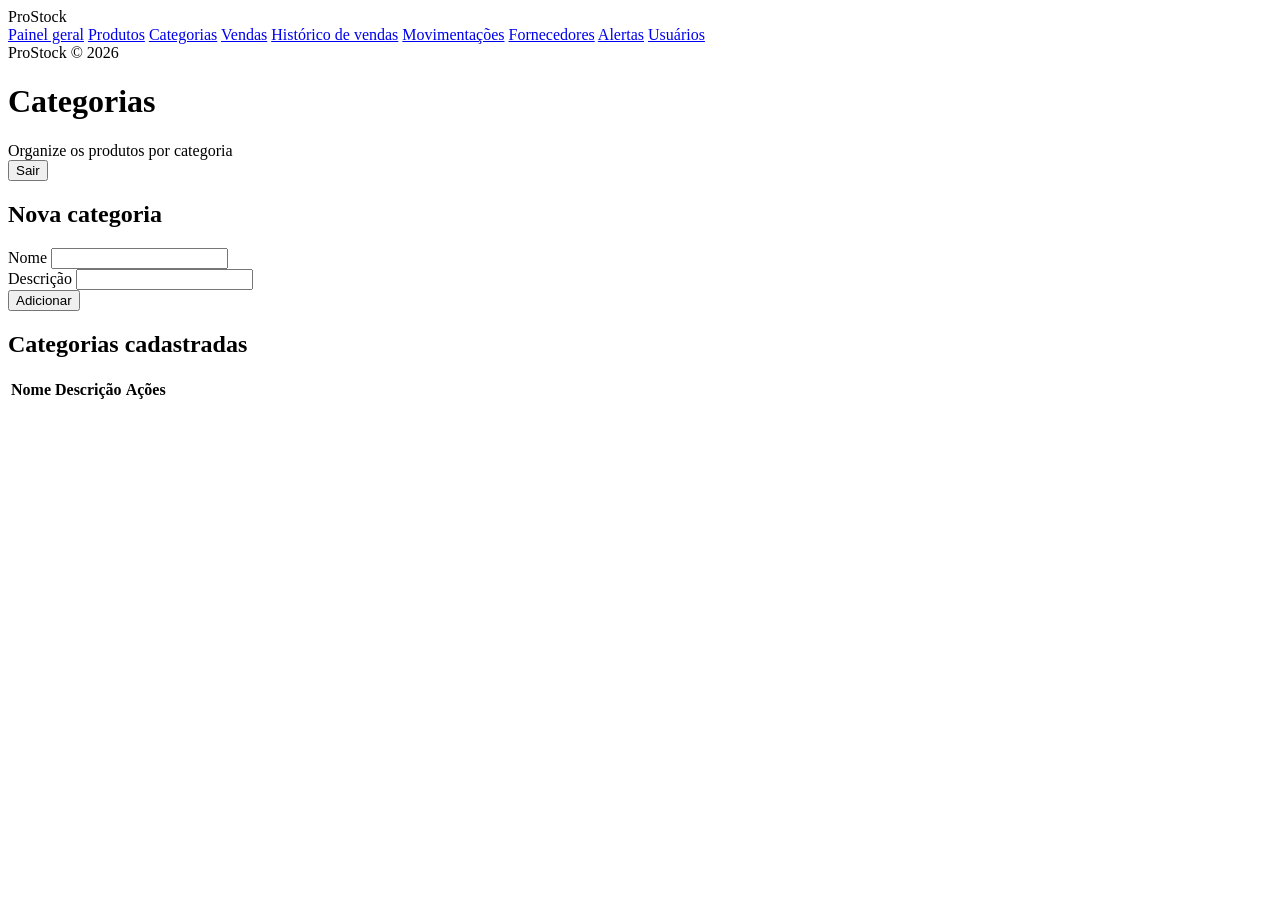
==== src/main/resources/static/categorias.html @ 5ff52b03 "Frontend: telas HTML/CSS/JS Interface sem framework: cada tela e um HTML estatico com um JS proprio," ====
<!doctype html>
<html lang="pt-BR">
<head>
    <meta charset="UTF-8">
    <meta name="viewport" content="width=device-width, initial-scale=1.0">
    <title>ProStock — Categorias</title>
    <link rel="stylesheet" href="/css/style.css">
</head>
<body>
<div class="app">
    <aside class="sidebar">
        <div class="logo">Pro<span class="ponto">Stock</span></div>
        <nav>
            <a href="dashboard.html">Painel geral</a>
            <a href="produtos.html">Produtos</a>
            <a href="categorias.html">Categorias</a>
            <a href="venda.html">Vendas</a>
            <a href="historico-vendas.html">Histórico de vendas</a>
            <a href="movimentacoes.html">Movimentações</a>
            <a href="fornecedores.html">Fornecedores</a>
            <a href="alertas.html">Alertas</a>
            <a href="usuarios.html" class="somente-admin">Usuários</a>
        </nav>
        <div class="rodape-sidebar">ProStock &copy; 2026</div>
    </aside>

    <main class="conteudo">
        <div class="topbar">
            <div>
                <h1>Categorias</h1>
                <div class="subtitulo">Organize os produtos por categoria</div>
            </div>
            <div class="usuario-info">
                <div>
                    <div id="usuario-nome" style="font-weight:600;"></div>
                    <div id="usuario-cargo" style="color:var(--cor-texto-suave); font-size:12px;"></div>
                </div>
                <div class="avatar" id="usuario-avatar"></div>
                <button class="btn-sair" id="btn-sair">Sair</button>
            </div>
        </div>

        <div id="mensagem" class="mensagem mensagem-erro" style="display:none;"></div>

        <div class="card somente-admin">
            <h2>Nova categoria</h2>
            <form id="form-categoria">
                <div class="form-linha">
                    <div>
                        <label for="categoria-nome">Nome</label>
                        <input type="text" id="categoria-nome" required>
                    </div>
                    <div>
                        <label for="categoria-descricao">Descrição</label>
                        <input type="text" id="categoria-descricao">
                    </div>
                </div>
                <button type="submit" class="btn">Adicionar</button>
            </form>
        </div>

        <div class="card">
            <h2>Categorias cadastradas</h2>
            <div class="tabela-scroll">
                <table>
                    <thead>
                    <tr>
                        <th>Nome</th>
                        <th>Descrição</th>
                        <th class="somente-admin">Ações</th>
                    </tr>
                    </thead>
                    <tbody id="tabela-categorias"></tbody>
                </table>
            </div>
            <div id="vazio-categorias" class="vazio" style="display:none;">Nenhuma categoria cadastrada.</div>
        </div>
    </main>
</div>

<script src="/js/api.js"></script>
<script src="/js/auth.js"></script>
<script src="/js/categorias.js"></script>
</body>
</html>
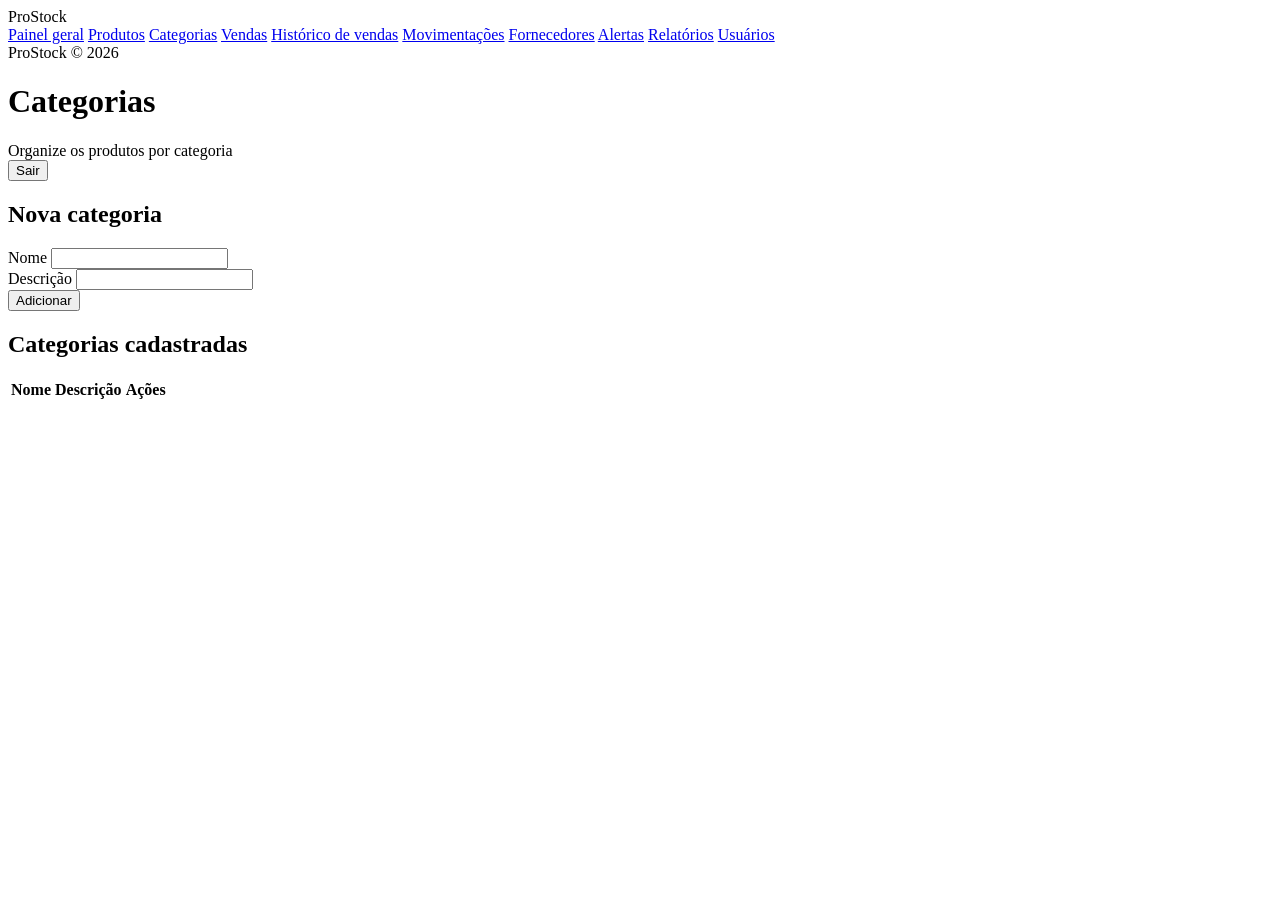
==== commit 3c160bb8: "UC03: tela de relatorios gerenciais Nova pagina relatorios.html/relatorios.js: filtro por categoria " ====
--- a/src/main/resources/static/categorias.html
+++ b/src/main/resources/static/categorias.html
@@ -19,6 +19,7 @@
             <a href="movimentacoes.html">Movimentações</a>
             <a href="fornecedores.html">Fornecedores</a>
             <a href="alertas.html">Alertas</a>
+            <a href="relatorios.html" class="somente-admin">Relatórios</a>
             <a href="usuarios.html" class="somente-admin">Usuários</a>
         </nav>
         <div class="rodape-sidebar">ProStock &copy; 2026</div>
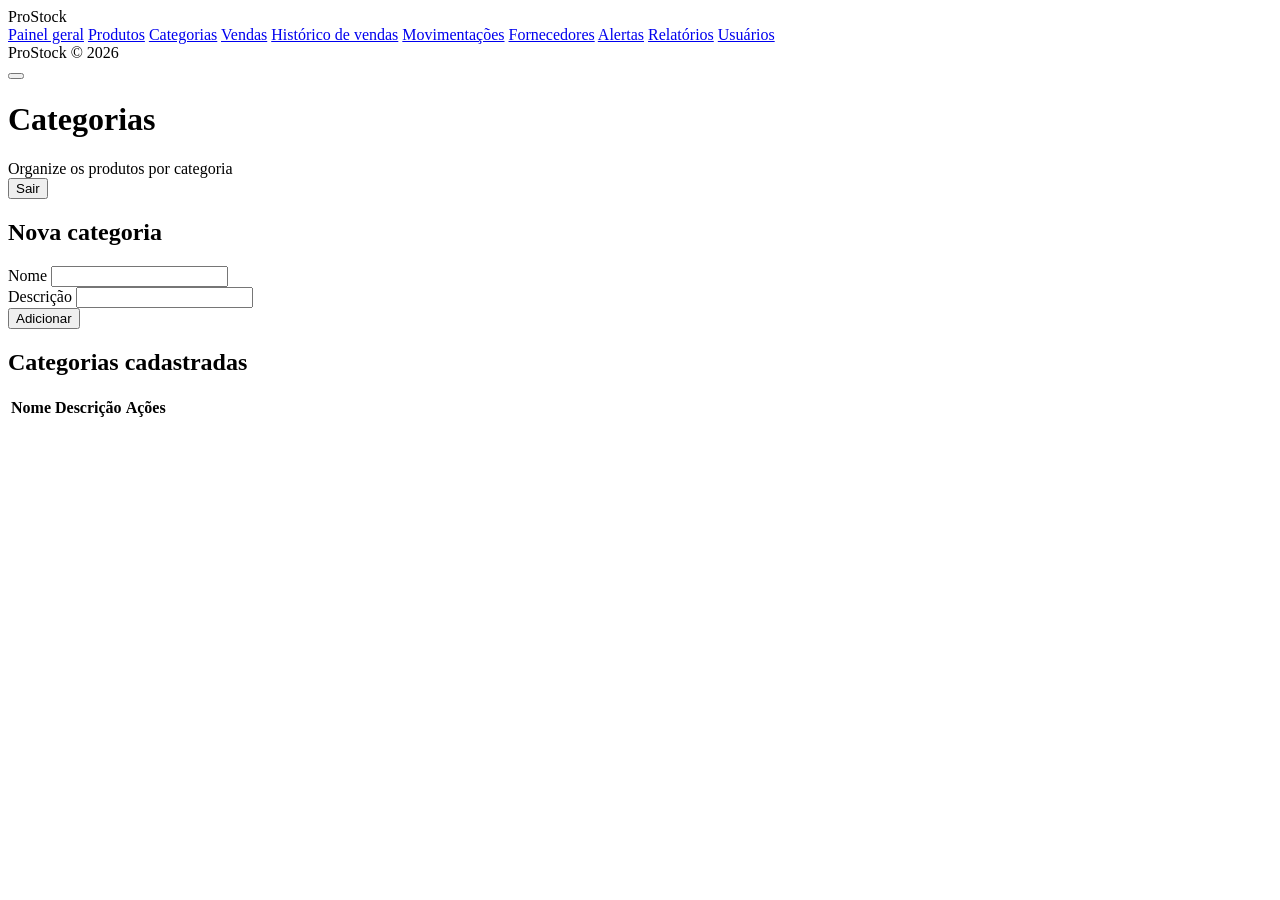
==== commit 7f2f37b3: "Corrige navegacao em telas estreitas: adiciona menu hamburguer A sidebar tinha "display: none" em te" ====
--- a/src/main/resources/static/categorias.html
+++ b/src/main/resources/static/categorias.html
@@ -8,6 +8,7 @@
 </head>
 <body>
 <div class="app">
+    <div class="overlay-menu" id="overlay-menu"></div>
     <aside class="sidebar">
         <div class="logo">Pro<span class="ponto">Stock</span></div>
         <nav>
@@ -27,6 +28,9 @@
 
     <main class="conteudo">
         <div class="topbar">
+            <button type="button" class="btn-menu" id="btn-menu" aria-label="Abrir menu de navegação">
+                <span class="linha"></span><span class="linha"></span><span class="linha"></span>
+            </button>
             <div>
                 <h1>Categorias</h1>
                 <div class="subtitulo">Organize os produtos por categoria</div>
